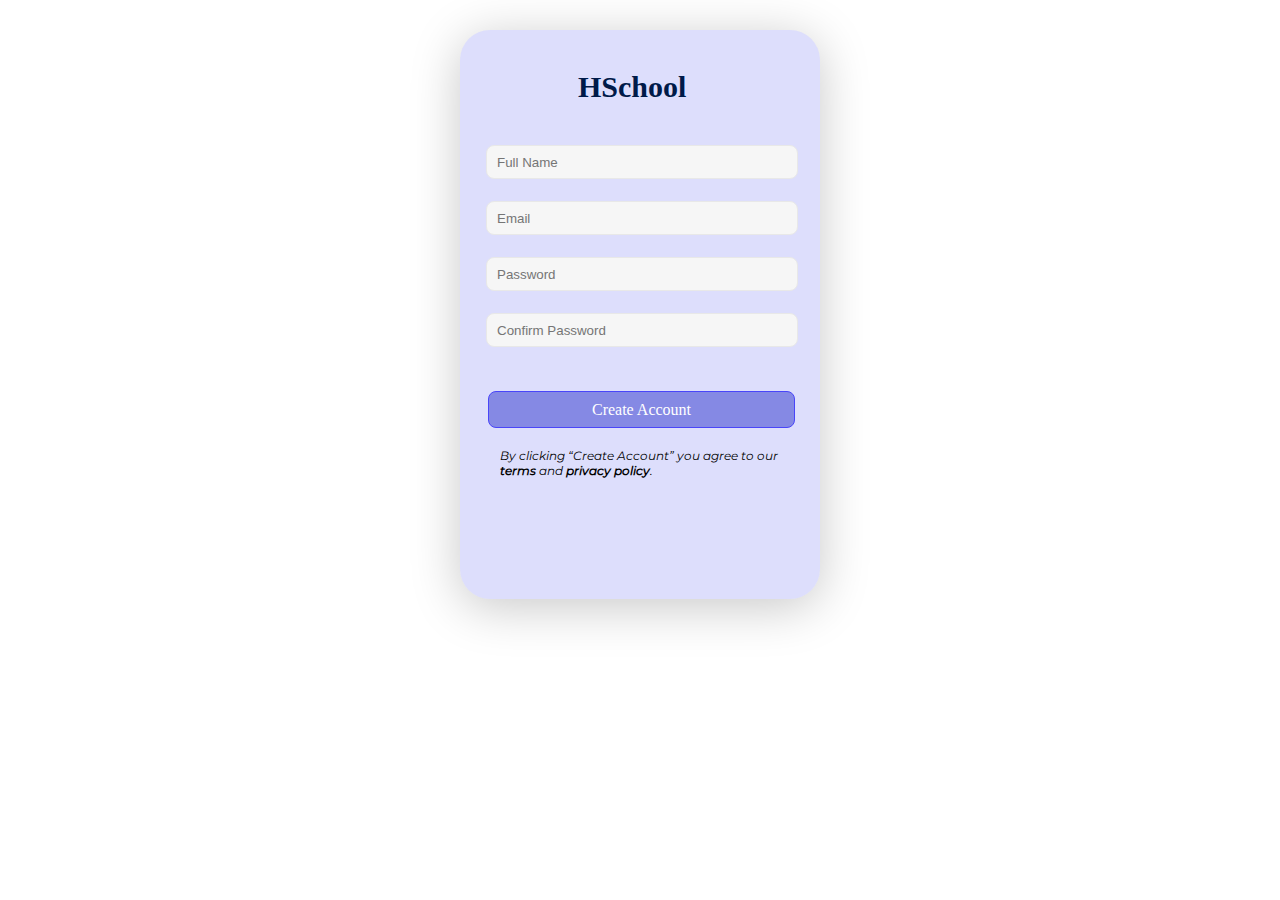
==== index.html @ 9257639a "creat new feacher1/html" ====
<!DOCTYPE html>
<html lang="en">

<head>
    <meta charset="UTF-8">
    <meta http-equiv="X-UA-Compatible" content="IE=edge">
    <meta name="viewport" content="width=device-width, initial-scale=1.0">
    <title>Document</title>
    <link rel="stylesheet" href="./css/style.css">
</head>

<body>
    <div class="mainBlock">
        <h1 class="school">HSchool</h1>
        <div class="inputs">
            <input class="name" placeholder="Full Name">
            <input class="email" placeholder="Email">
            <input class="password" placeholder="Password">
            <input class="confirmPas" placeholder="Confirm Password">
        </div>
        <button class="btn">
            <p>Create Account</p>
        </button>
        <p class="text">By clicking “Create Account” you agree to our <b>terms</b> and <b>privacy policy</b>.</p>
    </div>


    <script src="./js/app.js"></script>
</body>

</html>
---- css/style.css ----
@font-face {
  font-family: "Mulish";
  src: local(""), url("../fonts/Mulish-Black.ttf") format("truetype");
  font-family: "Inter";
  src: local(""), url("../fonts/Inter-Regular.ttf") format("truetype");
  font-family: Montserrat;
  src: local(""), url("../fonts/Montserrat-Italic.ttf") format("truetype");
}
.confirmPas, .password, .email, .name {
  background: #f6f6f6;
  border: 1px solid #e8e8e8;
  border-radius: 8px;
  width: 300px;
  height: 32px;
  margin-bottom: 22px;
  padding: 0px 0px 0px 10px;
}

.mainBlock {
  width: 360px;
  height: 529px;
  background-color: rgba(101, 107, 241, 0.22);
  -webkit-box-shadow: 0px 8px 50px rgba(0, 0, 0, 0.22);
          box-shadow: 0px 8px 50px rgba(0, 0, 0, 0.22);
  border-radius: 30px;
  margin: 30px auto;
  padding-top: 40px;
}

.school {
  width: 124px;
  height: 38px;
  font-family: "Mulish";
  font-size: 30px;
  color: #001a49;
  margin: auto;
  padding-bottom: 15px;
}

.inputs {
  display: -webkit-box;
  display: -ms-flexbox;
  display: flex;
  -webkit-box-orient: vertical;
  -webkit-box-direction: normal;
      -ms-flex-direction: column;
          flex-direction: column;
  margin: 22px 26px 22px 26px;
}

.btn {
  background: #8589e4;
  border: 1px solid #4945f9;
  border-radius: 8px;
  height: 37px;
  width: 307px;
  margin: 0px 20px 20px 28px;
}
.btn p {
  width: 120px;
  height: 19px;
  font-family: "Inter";
  font-size: 16px;
  line-height: 19px;
  color: #ffffff;
  margin: auto;
}

.text {
  margin: auto;
  width: 280px;
  height: 19px;
  font-family: "Montserrat";
  font-size: 12px;
  color: #000000;
}
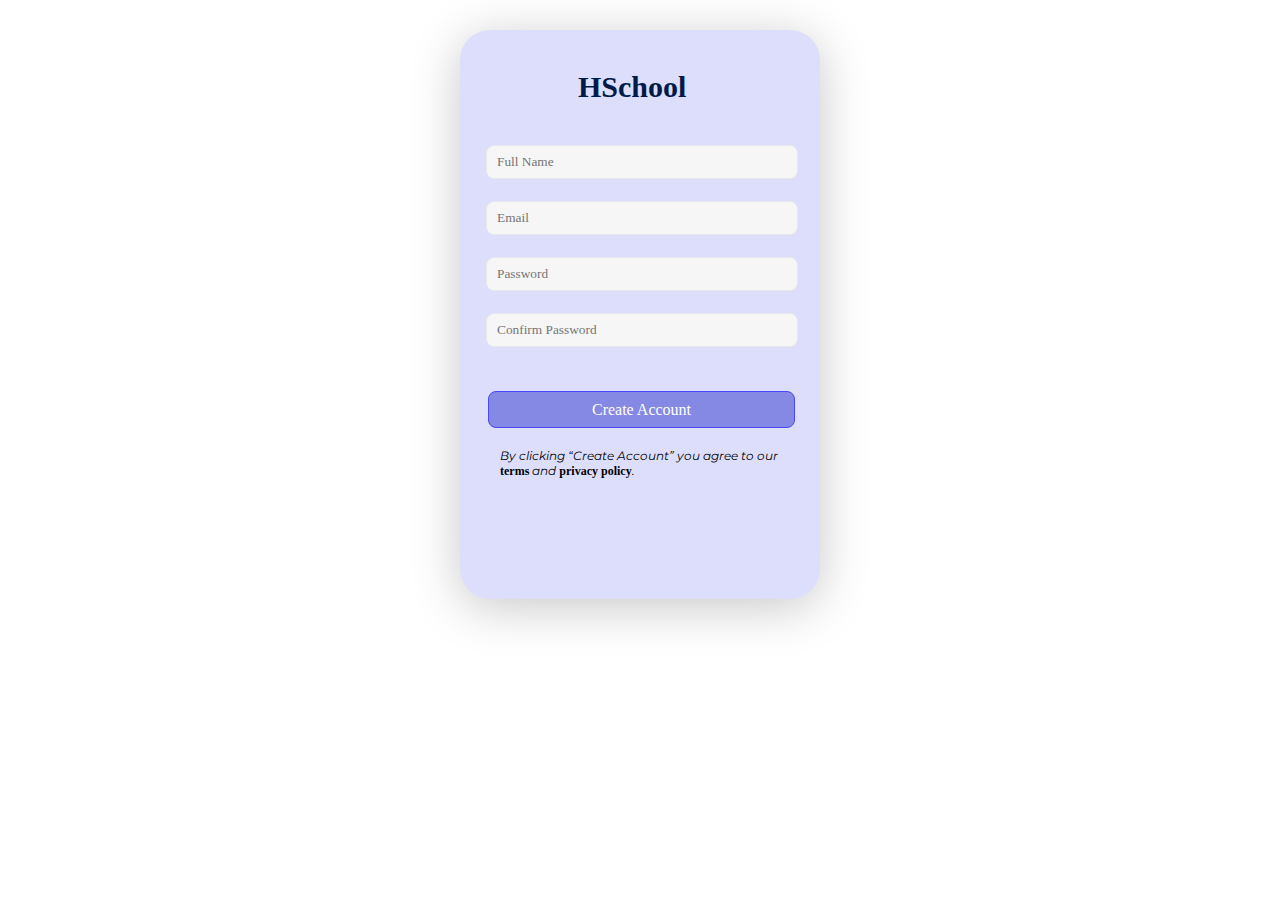
==== commit 4d229060: "fixed all" ====
--- a/index.html
+++ b/index.html
@@ -10,7 +10,7 @@
 </head>
 
 <body>
-    <div class="mainBlock">
+    <div class="main-Block">
         <h1 class="school">HSchool</h1>
         <div class="inputs">
             <input class="name" placeholder="Full Name">
--- a/css/style.css
+++ b/css/style.css
@@ -6,17 +6,26 @@
   font-family: Montserrat;
   src: local(""), url("../fonts/Montserrat-Italic.ttf") format("truetype");
 }
-.confirmPas, .password, .email, .name {
+.name,
+.email,
+.password,
+.confirmPas {
   background: #f6f6f6;
   border: 1px solid #e8e8e8;
   border-radius: 8px;
   width: 300px;
   height: 32px;
   margin-bottom: 22px;
-  padding: 0px 0px 0px 10px;
+  padding-left: 10px;
 }
 
-.mainBlock {
+* {
+  margin: 0;
+  padding: 0;
+  font-family: "Inter";
+}
+
+.main-Block {
   width: 360px;
   height: 529px;
   background-color: rgba(101, 107, 241, 0.22);
